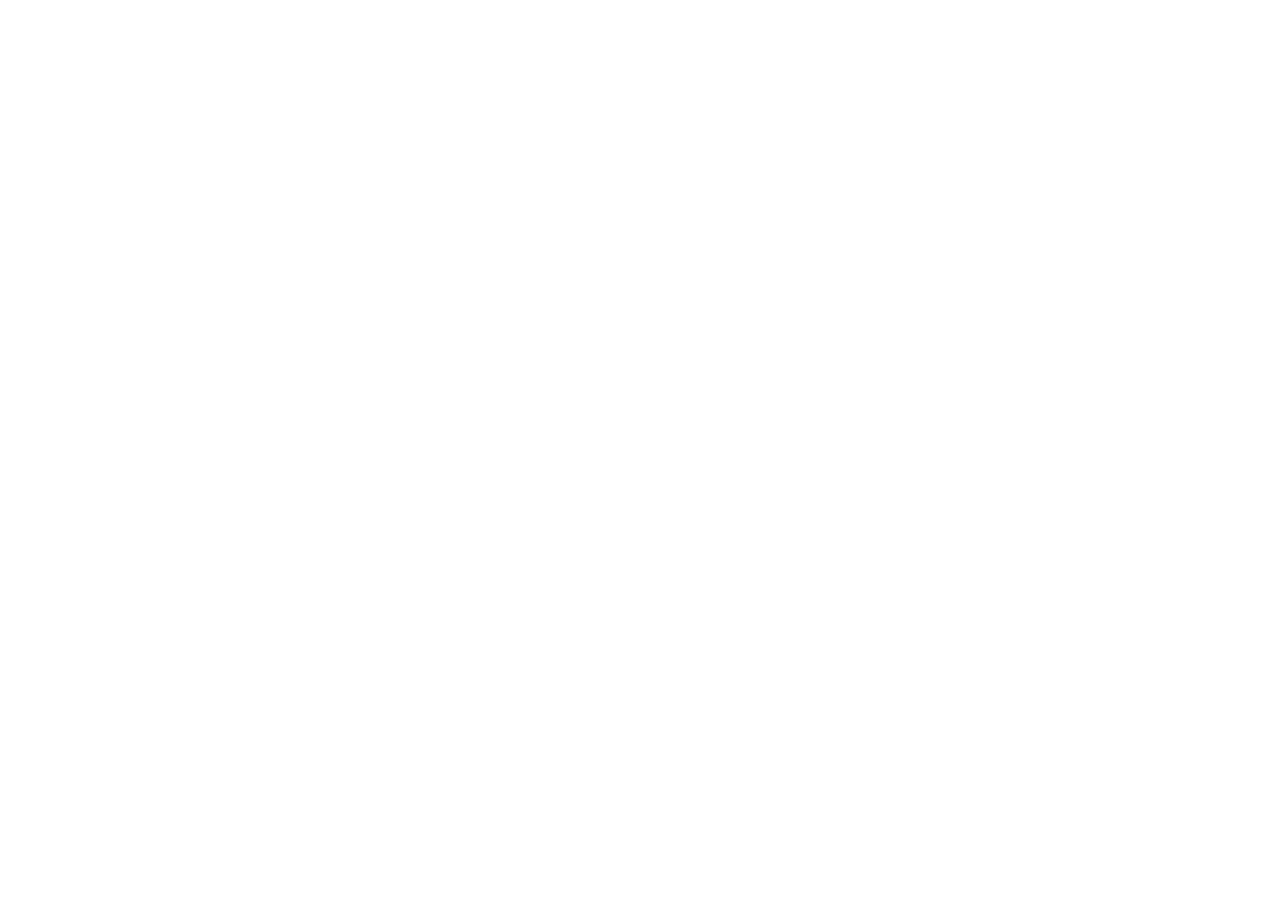
==== src/main/resources/static/index.html @ 16320b34 "Test" ====
<!doctype html>
<html  id="ng-app" ng-app="quizApp">
<head>
	<meta charset="utf-8">
  	<meta http-equiv="X-UA-Compatible" content="IE=edge">
	<title>Quiz App</title>
    <link href="https://maxcdn.bootstrapcdn.com/bootstrap/3.3.6/css/bootstrap.min.css" rel="stylesheet" integrity="sha384-1q8mTJOASx8j1Au+a5WDVnPi2lkFfwwEAa8hDDdjZlpLegxhjVME1fgjWPGmkzs7" crossorigin="anonymous">
	<link href="styles/toastr.min.css" rel="stylesheet">
	<link href="styles/styles.css" rel="stylesheet" type="text/css" >
	
	<script src="//ajax.googleapis.com/ajax/libs/jquery/1.11.1/jquery.min.js"></script>
	<script src="scripts/angular.js"></script>
    <script src="scripts/angular-route.js"></script>
	<script src="scripts/toastr.min.js"></script>
	<script src="scripts/aws-sdk.min.js"></script>
	<script src="scripts/ng-file-upload-shim.min.js"></script>
	<script src="scripts/ng-file-upload.min.js"></script> 
	
    <script src="app/app.js"></script>
    <script src="app/controllers/quizlistcontroller.js"></script>
    <script src="app/controllers/viewquizcontroller.js"></script>
	<script src="app/controllers/tycontroller.js"></script>
    <script src="app/controllers/editquizcontroller.js"></script>
	<script src="app/controllers/createquizcontroller.js"></script>
    <script src="app/controllers/viewanswerscontroller.js"></script>
	<script src="app/controllers/answerlistcontroller.js"></script>
	<script src="scripts/directives.js"></script>
    <script src="app/services/quizFactory.js"></script>
</head>
<body>
    <div id="container">
		<div ng-view></div>
	</div>
</body>
</html>
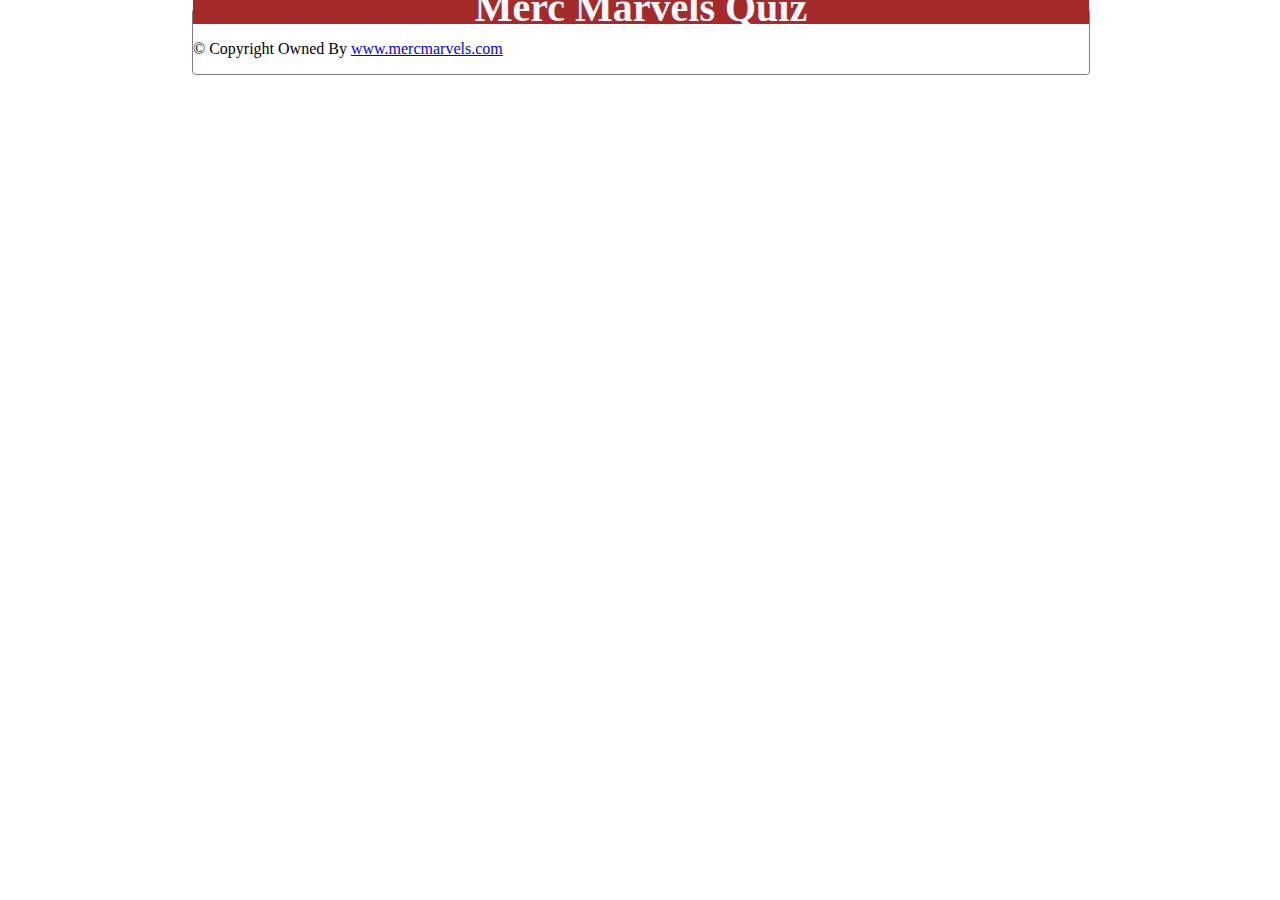
==== commit 58cb25fa: "Merge pull request #2 from Yogesh22/master" ====
--- a/src/main/resources/static/index.html
+++ b/src/main/resources/static/index.html
@@ -29,7 +29,17 @@
 </head>
 <body>
     <div id="container">
+         <div class="jumbotron text-center">
+             <h1>Merc Marvels Quiz</h1></div>
+  
 		<div ng-view></div>
+        
 	</div>
 </body>
+<footer class="container-fluid text-center ">
+  <a href="#myPage" title="To Top">
+    <span class="glyphicon glyphicon-chevron-up"></span>
+  </a>
+  <p>© Copyright Owned By <a href="http://www.w3schools.com" title="Visit Merc Marvles Quiz">www.mercmarvels.com</a></p> 
+</footer>
 </html>
--- a/src/main/resources/static/styles/styles.css
+++ b/src/main/resources/static/styles/styles.css
@@ -0,0 +1,63 @@
+.table {
+    width: 99%; 
+    border: 1px solid grey;
+    border-radius:5px;
+    margin-left:0.5%;
+}
+
+th {
+    text-align: left;
+    background-color: #efefef;
+    cursor: pointer;
+}
+
+#container{
+    width: 100%;
+   /* border: 1px solid grey;*/
+    
+    margin: 0 auto;
+
+}
+
+h1{
+    text-align: center;
+       margin-top:-25px;
+    
+}
+
+h2{
+    text-align: left;
+    margin-left:0.5%;
+    
+}
+
+body {
+  border: 1px solid grey;
+    border-radius:4px;
+  width:70%;
+  height:90%;
+  display:block;
+ 
+margin-left: 15%;
+}
+
+.jumbotron {
+    height: 40px;
+    background-color: brown;
+color: ghostwhite;
+font-family: "Times New Roman", Georgia, Serif;
+    font-size: 30px;
+}
+
+.input-group{
+   margin-left:0.5%; 
+}
+
+.jumbotron h1{
+    font-size: 40px;
+    
+}
+
+#createQ{
+    margin-left:1%;
+}
